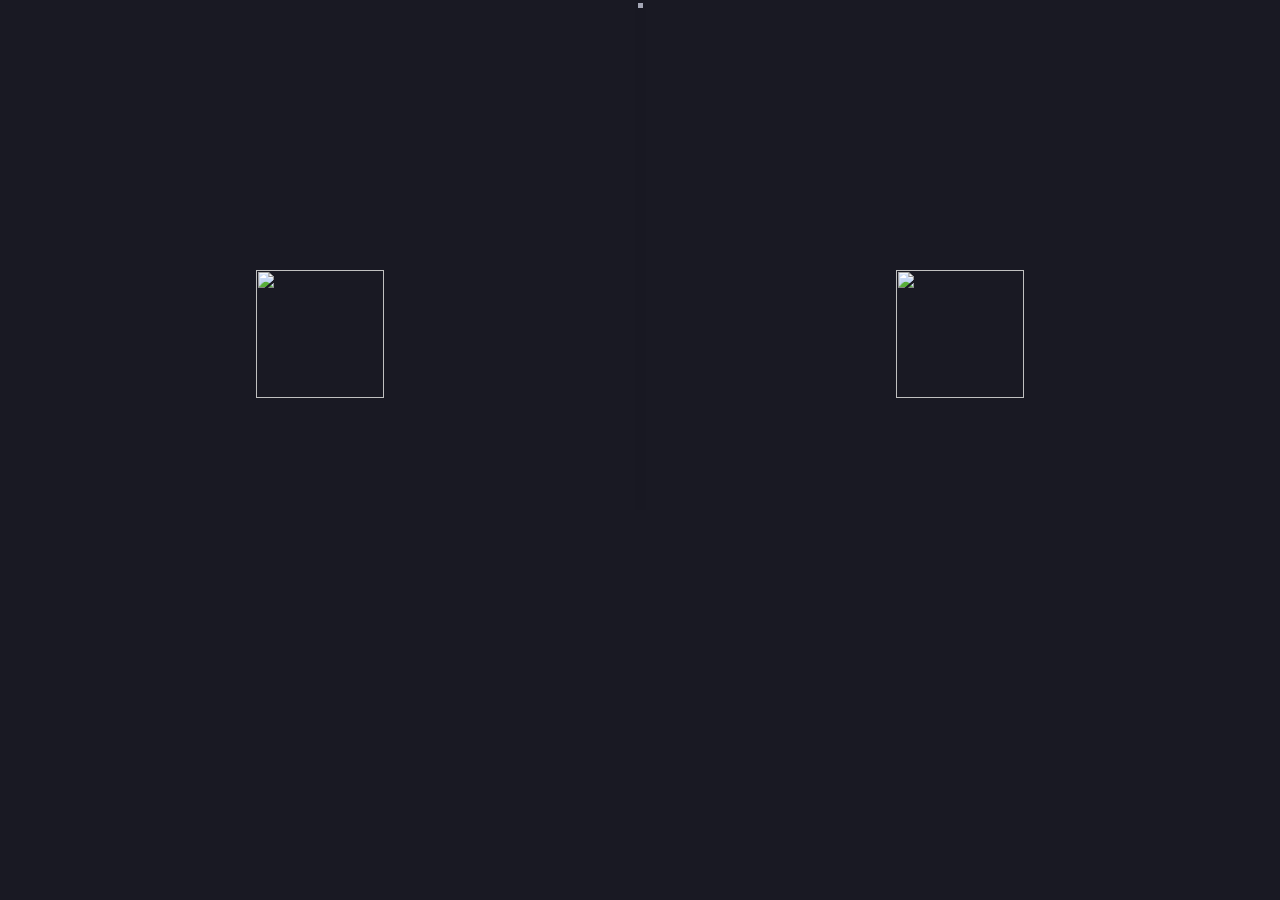
==== baconmaydie/index.html @ c0517e61 "Add batch of letter B games: baby chicco, bacon may die, bad time sim, baldi remaster, baldi fun sch" ====
<!DOCTYPE html>


<!-- Ultimate Game Stash file--> 
<!-- For the regularly updating doc go to https://docs.google.com/document/d/1_FmH3BlSBQI7FGgAQL59-ZPe8eCxs35wel6JUyVaG8Q/ -->


<html lang="en">
 
<head>
    <meta http-equiv="X-UA-Compatible" content="IE=edge" /> 
    <base href="https://cdn.jsdelivr.net/gh/bubbls/UGS-Assets@23edae6437a2cded4027d5c487fc9f6362e3ebfd/bacon%20may%20die/"
    <meta http-equiv="pragma" content="no-cache" />
    <meta name="apple-mobile-web-app-capable" content="yes" />
    <meta name="viewport" content="width=device-width, initial-scale=1.0, maximum-scale=1.0, user-scalable=0" />
    <meta name="apple-mobile-web-app-status-bar-style" content="black-translucent" />
    <meta charset="utf-8" />

    <!-- Set the title bar of the page -->
    <title>Bacon May Die by SnoutUp </title>
    <meta name="robots" content="noindex,nofollow" />
    <script src="poki-sdk.js"></script>
    <script></script>

    <script>
        var adsAreDisabled = true;
    </script>
    <script src="html5game/prebid/ads.js"></script>
    <style>
        html {
            height: 100%;
            width: 100%;
        }

        body {
            background: #f3c2b5;
            color: #cccccc;
            margin: 0px;
            padding: 0px;
            border: 0px;
            overflow: hidden;

            height: 100%;

            background-color: #191923;

            //background-image: url('html5game/wolf.gif');
            background-image: url('html5game/bg.jpg');
            background-repeat: repeat-x;
            background-position: center center;
            background-size: 0 0;
        }

        #bar {
            position: fixed;
            height: 56%;
            width: 5px;

            top: 0;
            left: 0;
            right: 0;

            margin: 0 auto;
            padding: 3px;
            background: #191923;
            background-color: rgba(25, 25, 35, 0.5);
            z-index: -9999;
        }

        img#spider {
            position: absolute;
            left: -67px;
            bottom: -30px;

        }

        #fill {
            position: relative;
            height: 1%;
            background: #a4a6b5;
            width: 5px;
            margin: 0px;
        }


        img.torch {
            position: fixed;
            height: 128px;
            width: 128px;
            top: 30%;
            background: url('html5game/tbg.png') 50% 50% no-repeat;
            background-size: 128px;
        }




        #t1 {
            left: 20%;
        }

        #t2 {
            right: 20%;
        }

        img#door {
            position: fixed;
            top: 35%;
            left: 0;
            right: 0;
            margin: 0 auto;
            z-index: 10;
            display: none;
        }


        canvas {
            image-rendering: optimizeSpeed;
            -webkit-interpolation-mode: nearest-neighbor;
            -ms-touch-action: none;
            margin: 0px;
            padding: 0px;
            border: 0px;
            display: none;
        }

        #canvas,
        canvas {
            -webkit-tap-highlight-color: transparent;
            -webkit-touch-callout: none;
            -webkit-user-select: none;
            -khtml-user-select: none;
            -moz-user-select: none;
            -ms-user-select: none;
            user-select: none;
        }

        :-webkit-full-screen #canvas {
            width: 100%;
            height: 100%;
        }

        div.gm4html5_div_class {
            margin: 0px;
            padding: 0px;
            border: 0px;
        }


        .
    </style>
</head>

<body id="body">
    <div class="gm4html5_div_class" id="gm4html5_div_id">
        <!-- Create the canvas element the game draws to -->
        <canvas id="canvas" width="1024" height="576">
            <p>Your browser doesn't support HTML5 canvas.</p>
        </canvas>
        <script type="text/javascript" src="html5game/BaconMayDie.js"></script>
    </div>
    <div id="bar">
        <div id="fill"><img id="spider" alt="" src="html5game/spider.png"/></div>
    </div>

    <div id="decor">

        <img class="torch" id="t1" src="html5game/torch.gif" alt=""/>
        <img class="torch" id="t2" src="html5game/torch.gif" alt=""/>
        <img id="door" alt="" src="html5game/door.png"/>
    </div>

    <script>
        var sdk 		= PokiSDK;
		var pokiDebug 	= false;
        var canvas      = document.getElementById("canvas");
		var body 		= document.getElementById("body");
		var bar 		= document.getElementById("bar");
		var fill 		= document.getElementById("fill");

		var decor 		= document.getElementById("decor");		

		var fakeCent		= 1;	
		var fakeCentTarget 	= 75;
		var fails			= 0;
		
		function poki_log(t) {
			console.log(t);
		}
            
        function poki_debug() {
            return pokiDebug;
        }
		
		function poki_loading(progress) {
			fakeCentTarget = Math.max(fakeCentTarget, progress * 100);
			sdk.gameLoadingProgress({percentageDone: progress * 0.9});
			
			if (progress == 1) {
				setTimeout(function () {
                    clearInterval(fakeLoading);
					bar.style.display 		= "none";		
					decor.style.display		= "none";
					canvas.style.display 	= "block";
				}, 1000);
			}
		}
		
		function bar_update(progress) {
			progress = Math.max(fakeCent, progress);
			fill.style.height = progress + "%";
		}
		
		var fakeLoading = setInterval(function() {
				fakeCent = loading_lerp(fakeCent, fakeCentTarget, 0.05);
				bar_update(fakeCent);							
		}, 20);		
		
		
		function gamemaker_start() {
			try {
			  GameMaker_Init();
			} catch(err) {
				fails++;			
				setTimeout(gamemaker_start, 5000);
				if (fails == 1) throw(err);						
			}
		}

		var bgScale = window.innerHeight / 1024;
		body.style.backgroundSize = (512 * bgScale) + "px " + (1024 * bgScale) + "px";
		
		window.onload = function() {
			sdk.init().then(() => {
                setTimeout(gamemaker_start, adsAreDisabled ? 5000 : 1);
                sdk.setDebug(pokiDebug);   
				sdk.gameLoadingStart();		
			}).catch(() => {
                gamemaker_start();
			});
        
            canvas.width  = window.innerWidth;
            canvas.height = window.innerHeight;
            canvas.addEventListener('click', function(){
                window.focus();
            });           


			//document.getElementById("door").style.top= (300 * bgScale) + "px";
			//document.getElementById("door").style.width = (bgScale * 100) +"%";
			//document.getElementById("door").style.height = (bgScale * 100) +"%";
		}
		
		window.addEventListener('wheel', ev => ev.preventDefault(), { passive: false });
		window.addEventListener('keydown', ev => {
			if (['ArrowDown', 'ArrowUp', ' '].includes(ev.key)) {
				ev.preventDefault();
			}
		});		
            
                
        /// smooth things out 
        function loading_lerp (start, end, amt){
            return (1 - amt) * start + amt * end;
        }
    </script>
  

</body>

</html>
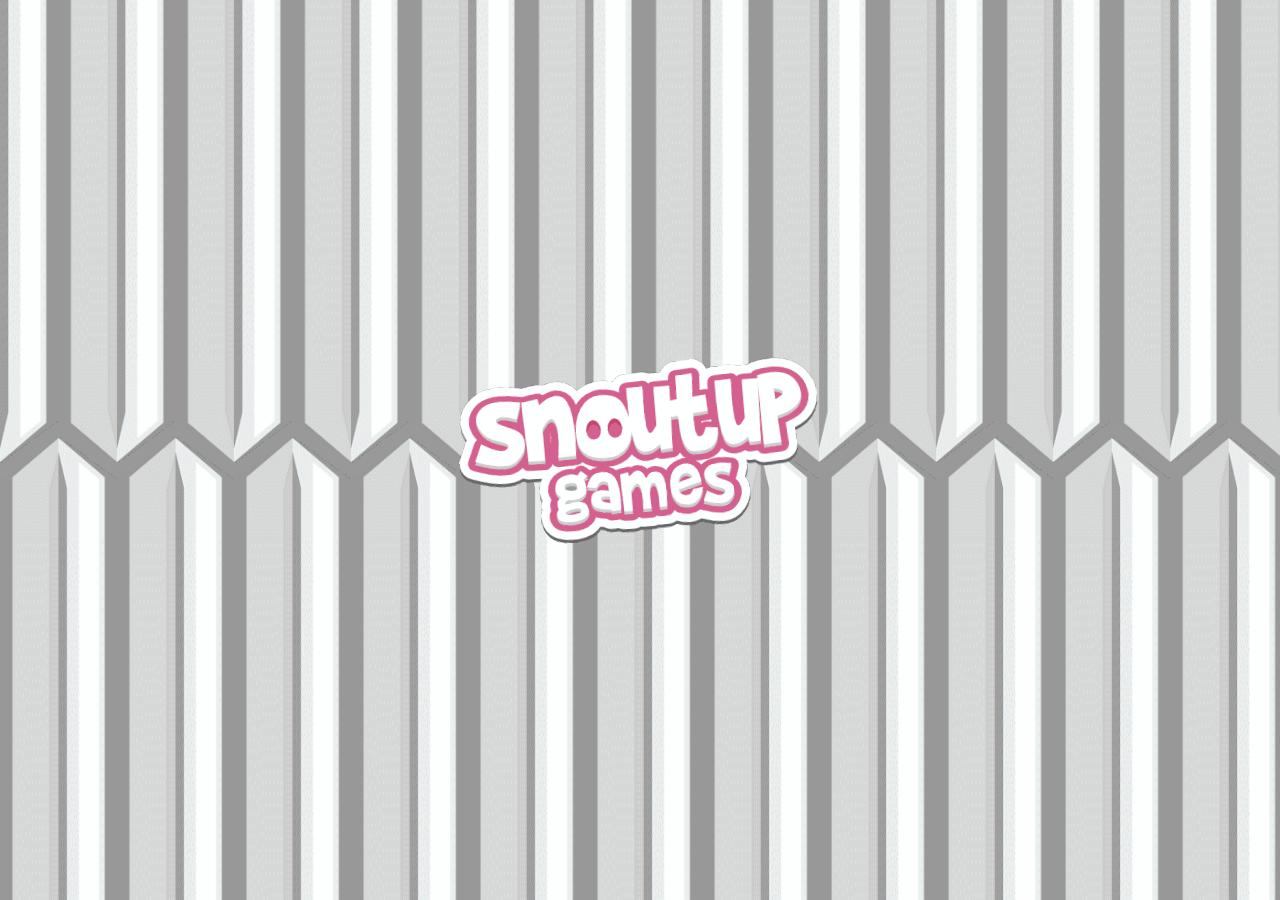
==== commit bbf8b5a5: "Localize CDN game assets for offline use" ====
--- a/baconmaydie/index.html
+++ b/baconmaydie/index.html
@@ -9,7 +9,7 @@
  
 <head>
     <meta http-equiv="X-UA-Compatible" content="IE=edge" /> 
-    <base href="https://cdn.jsdelivr.net/gh/bubbls/UGS-Assets@23edae6437a2cded4027d5c487fc9f6362e3ebfd/bacon%20may%20die/"
+    <base href="./"
     <meta http-equiv="pragma" content="no-cache" />
     <meta name="apple-mobile-web-app-capable" content="yes" />
     <meta name="viewport" content="width=device-width, initial-scale=1.0, maximum-scale=1.0, user-scalable=0" />
